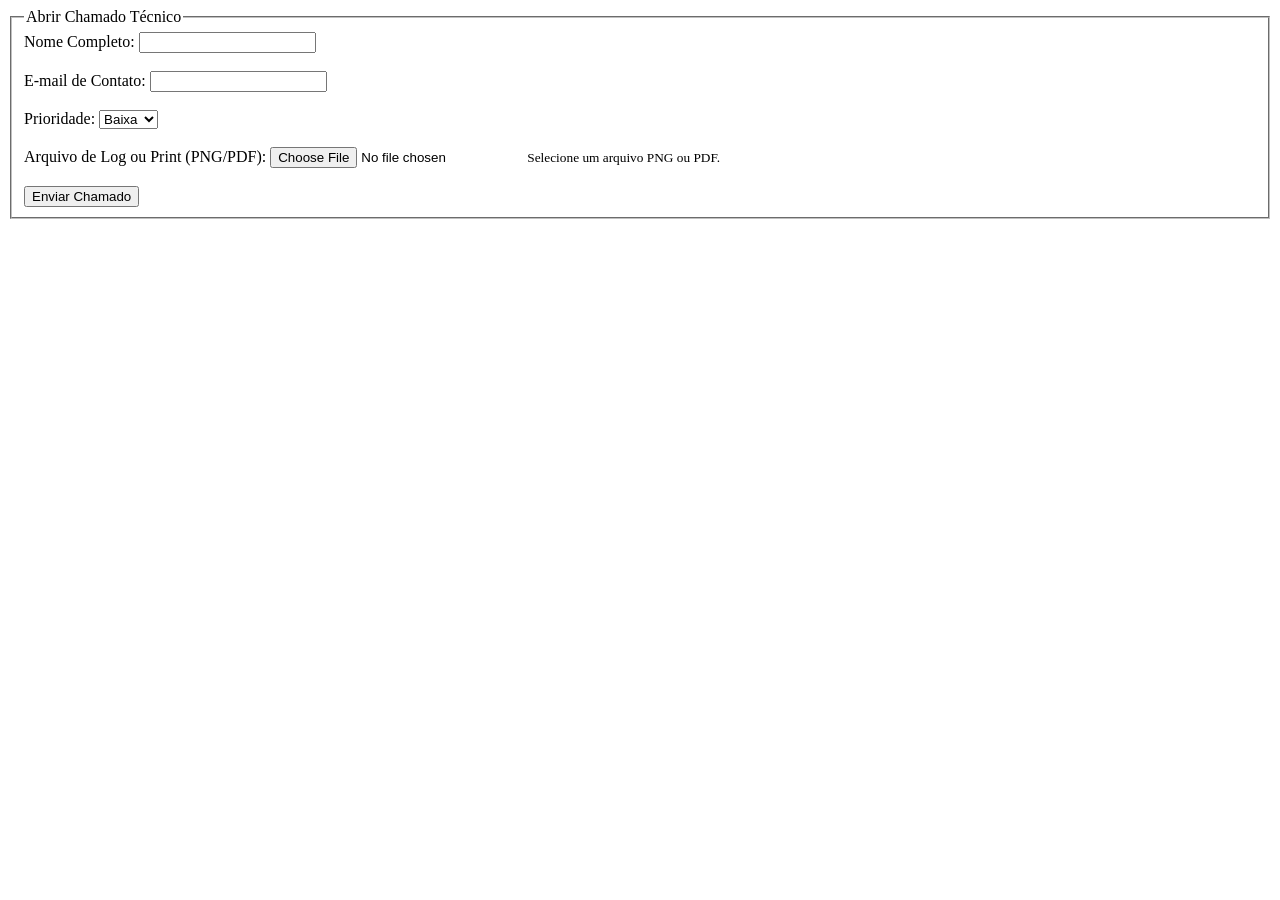
==== index.html @ f4287fa1 "Rename labs/index.html to index.html" ====
<!DOCTYPE html>
<html lang="pt-BR">

<head>
    <meta charset="UTF-8">
    <meta name="viewport" content="width=device-width, initial-scale=1.0">
    <title>Abrir Chamado Técnico</title>
</head>

<body>

    <form action="https://httpbin.org/post" method="POST" enctype="multipart/form-data">

        <fieldset>
            <legend>Abrir Chamado Técnico</legend>

            <label for="nome">Nome Completo:</label>
            <input type="text" id="nome" name="nome" required>
            <br><br>

            <label for="email">E-mail de Contato:</label>
            <input type="email" id="email" name="email" required>
            <br><br>

            <label for="prioridade">Prioridade:</label>
            <select id="prioridade" name="prioridade">
                <option value="Baixa">Baixa</option>
                <option value="Média">Média</option>
                <option value="Alta">Alta</option>
            </select>
            <br><br>

            <label for="anexo">Arquivo de Log ou Print (PNG/PDF):</label>
            <input type="file" id="anexo" name="anexo"
                accept="image/png,application/pdf" required>

            <small id="instrucao">Selecione um arquivo PNG ou PDF.</small>
            <br><br>

            <button type="submit">Enviar Chamado</button>

        </fieldset>

    </form>

</body>
</html>
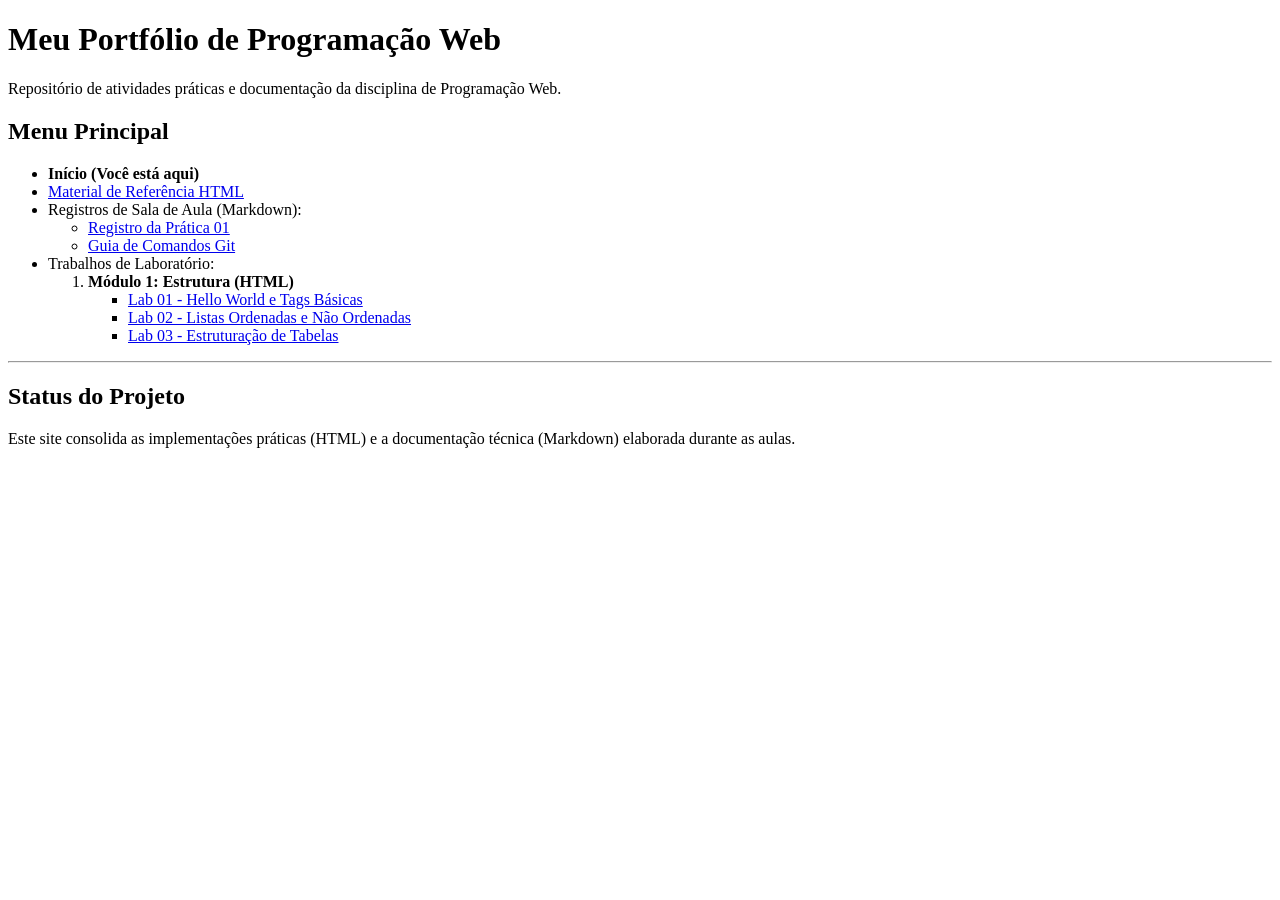
==== commit d4fc538a: "Create index.html" ====
--- a/index.html
+++ b/index.html
@@ -1,48 +1,102 @@
 
 <!DOCTYPE html>
-<html lang="pt-BR">
+<html lang="pt-br">
 
 <head>
     <meta charset="UTF-8">
     <meta name="viewport" content="width=device-width, initial-scale=1.0">
-    <title>Abrir Chamado Técnico</title>
+    <title>Meu Portfólio de Programação Web</title>
 </head>
 
 <body>
 
-    <form action="https://httpbin.org/post" method="POST" enctype="multipart/form-data">
+    <h1>Meu Portfólio de Programação Web</h1>
 
-        <fieldset>
-            <legend>Abrir Chamado Técnico</legend>
+    <p>
+        Repositório de atividades práticas e documentação
+        da disciplina de Programação Web.
+    </p>
 
-            <label for="nome">Nome Completo:</label>
-            <input type="text" id="nome" name="nome" required>
-            <br><br>
+    <h2>Menu Principal</h2>
 
-            <label for="email">E-mail de Contato:</label>
-            <input type="email" id="email" name="email" required>
-            <br><br>
+    <ul>
 
-            <label for="prioridade">Prioridade:</label>
-            <select id="prioridade" name="prioridade">
-                <option value="Baixa">Baixa</option>
-                <option value="Média">Média</option>
-                <option value="Alta">Alta</option>
-            </select>
-            <br><br>
+        <!-- Página inicial -->
+        <li>
+            <strong>Início (Você está aqui)</strong>
+        </li>
 
-            <label for="anexo">Arquivo de Log ou Print (PNG/PDF):</label>
-            <input type="file" id="anexo" name="anexo"
-                accept="image/png,application/pdf" required>
+        <!-- Link para a página de referências -->
+        <li>
+            <a href="referencias.html">
+                Material de Referência HTML
+            </a>
+        </li>
 
-            <small id="instrucao">Selecione um arquivo PNG ou PDF.</small>
-            <br><br>
+        <!-- Documentação em Markdown -->
+        <li>
+            Registros de Sala de Aula (Markdown):
 
-            <button type="submit">Enviar Chamado</button>
+            <ul>
+                <li>
+                    <a href="doc/pratica-01.html">
+                        Registro da Prática 01
+                    </a>
+                </li>
 
-        </fieldset>
+                <li>
+                    <a href="doc/comandos-git.html">
+                        Guia de Comandos Git
+                    </a>
+                </li>
+            </ul>
 
-    </form>
+        </li>
+
+        <!-- Trabalhos de laboratório -->
+        <li>
+            Trabalhos de Laboratório:
+
+            <ol>
+
+                <li>
+                    <strong>Módulo 1: Estrutura (HTML)</strong>
+
+                    <ul>
+                        <li>
+                            <a href="lab/01/index.html">
+                                Lab 01 - Hello World e Tags Básicas
+                            </a>
+                        </li>
+
+                        <li>
+                            <a href="lab/02/index.html">
+                                Lab 02 - Listas Ordenadas e Não Ordenadas
+                            </a>
+                        </li>
+
+                        <li>
+                            <a href="lab/03/index.html">
+                                Lab 03 - Estruturação de Tabelas
+                            </a>
+                        </li>
+                    </ul>
+                </li>
+
+            </ol>
+        </li>
+
+    </ul>
+
+    <hr>
+
+    <h2>Status do Projeto</h2>
+
+    <p>
+        Este site consolida as implementações práticas (HTML)
+        e a documentação técnica (Markdown) elaborada durante
+        as aulas.
+    </p>
 
 </body>
 </html>
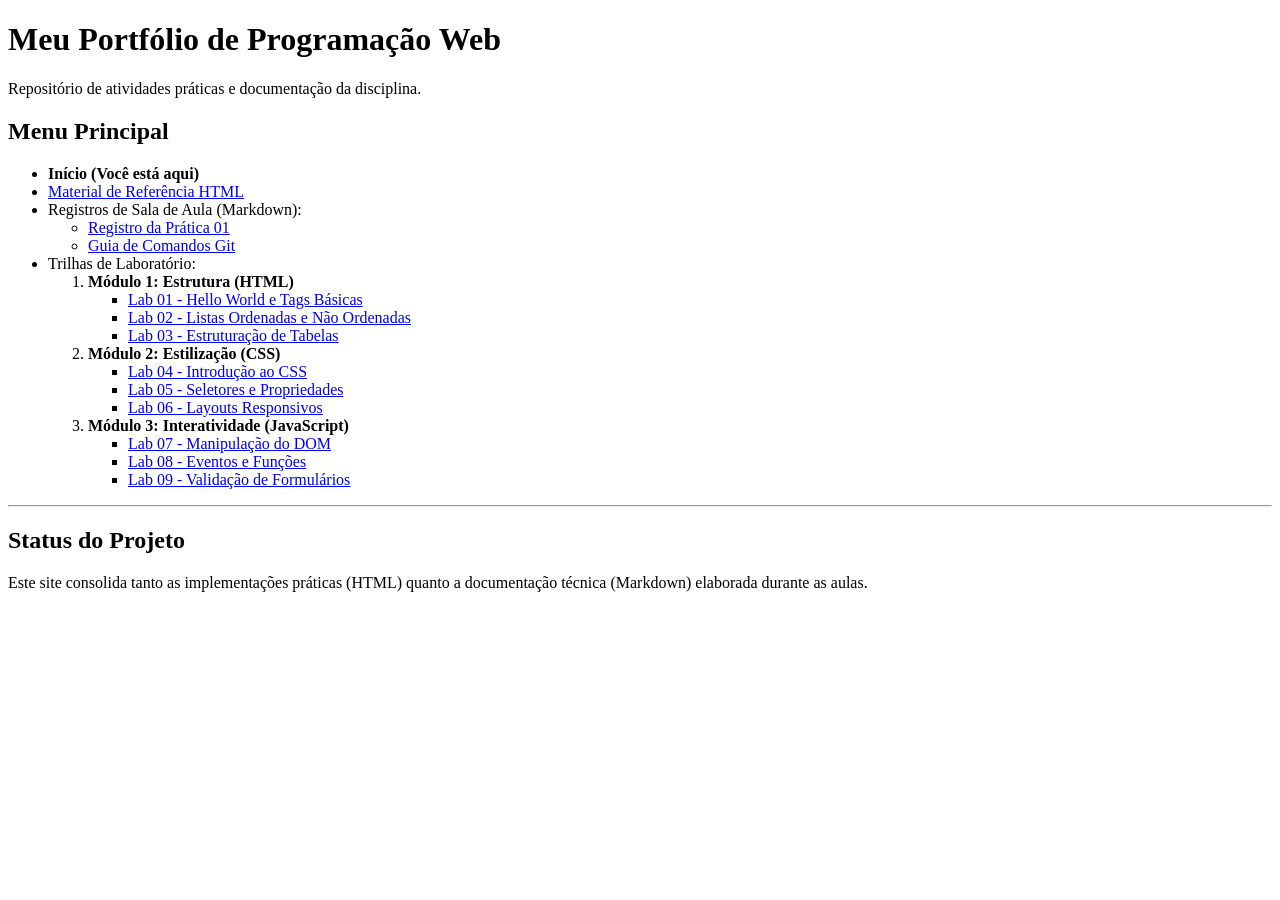
==== commit fdfc6fd1: "Update index.html" ====
--- a/index.html
+++ b/index.html
@@ -1,6 +1,6 @@
 
 <!DOCTYPE html>
-<html lang="pt-br">
+<html lang="pt-BR">
 
 <head>
     <meta charset="UTF-8">
@@ -9,94 +9,147 @@
 </head>
 
 <body>
+    <header>
+        <h1>Meu Portfólio de Programação Web</h1>
 
-    <h1>Meu Portfólio de Programação Web</h1>
+        <p>
+            Repositório de atividades práticas e documentação
+            da disciplina.
+        </p>
+    </header>
+    <nav>
+        <h2>Menu Principal</h2>
 
-    <p>
-        Repositório de atividades práticas e documentação
-        da disciplina de Programação Web.
-    </p>
+        <ul>
+            <li>
+                <strong>Início (Você está aqui)</strong>
+            </li>
 
-    <h2>Menu Principal</h2>
+            <li>
+                <a href="referencias.html">
+                    Material de Referência HTML
+                </a>
+            </li>
+            <li>
+                Registros de Sala de Aula (Markdown):
 
-    <ul>
+                <ul style="list-style-type: circle;">
 
-        <!-- Página inicial -->
-        <li>
-            <strong>Início (Você está aqui)</strong>
-        </li>
+                    <li>
+                        <a href="doc/pratica-01.html">
+                            Registro da Prática 01
+                        </a>
+                    </li>
 
-        <!-- Link para a página de referências -->
-        <li>
-            <a href="referencias.html">
-                Material de Referência HTML
-            </a>
-        </li>
+                    <li>
+                        <a href="doc/comandos-git.html">
+                            Guia de Comandos Git
+                        </a>
+                    </li>
 
-        <!-- Documentação em Markdown -->
-        <li>
-            Registros de Sala de Aula (Markdown):
+                </ul>
+            </li>
 
-            <ul>
-                <li>
-                    <a href="doc/pratica-01.html">
-                        Registro da Prática 01
-                    </a>
-                </li>
+            <li>
+                Trilhas de Laboratório:
 
-                <li>
-                    <a href="doc/comandos-git.html">
-                        Guia de Comandos Git
-                    </a>
-                </li>
-            </ul>
+                <ol>
 
-        </li>
+                    <li>
+                        <strong>Módulo 1: Estrutura (HTML)</strong>
 
-        <!-- Trabalhos de laboratório -->
-        <li>
-            Trabalhos de Laboratório:
+                        <ul style="list-style-type: square;">
 
-            <ol>
+                            <li>
+                                <a href="lab/01/index.html">
+                                    Lab 01 - Hello World e Tags Básicas
+                                </a>
+                            </li>
 
-                <li>
-                    <strong>Módulo 1: Estrutura (HTML)</strong>
+                            <li>
+                                <a href="lab/02/index.html">
+                                    Lab 02 - Listas Ordenadas e Não Ordenadas
+                                </a>
+                            </li>
 
-                    <ul>
-                        <li>
-                            <a href="lab/01/index.html">
-                                Lab 01 - Hello World e Tags Básicas
-                            </a>
-                        </li>
+                            <li>
+                                <a href="lab/03/index.html">
+                                    Lab 03 - Estruturação de Tabelas
+                                </a>
+                            </li>
 
-                        <li>
-                            <a href="lab/02/index.html">
-                                Lab 02 - Listas Ordenadas e Não Ordenadas
-                            </a>
-                        </li>
+                        </ul>
+                    </li>
 
-                        <li>
-                            <a href="lab/03/index.html">
-                                Lab 03 - Estruturação de Tabelas
-                            </a>
-                        </li>
-                    </ul>
-                </li>
+                    <li>
+                        <strong>Módulo 2: Estilização (CSS)</strong>
 
-            </ol>
-        </li>
+                        <ul style="list-style-type: square;">
 
-    </ul>
+                            <li>
+                                <a href="lab/04/index.html">
+                                    Lab 04 - Introdução ao CSS
+                                </a>
+                            </li>
+
+                            <li>
+                                <a href="lab/05/index.html">
+                                    Lab 05 - Seletores e Propriedades
+                                </a>
+                            </li>
+
+                            <li>
+                                <a href="lab/06/index.html">
+                                    Lab 06 - Layouts Responsivos
+                                </a>
+                            </li>
+
+                        </ul>
+                    </li>
+
+                    <li>
+                        <strong>Módulo 3: Interatividade (JavaScript)</strong>
+
+                        <ul style="list-style-type: square;">
+
+                            <li>
+                                <a href="lab/07/index.html">
+                                    Lab 07 - Manipulação do DOM
+                                </a>
+                            </li>
+
+                            <li>
+                                <a href="lab/08/index.html">
+                                    Lab 08 - Eventos e Funções
+                                </a>
+                            </li>
+
+                            <li>
+                                <a href="lab/09/index.html">
+                                    Lab 09 - Validação de Formulários
+                                </a>
+                            </li>
+
+                        </ul>
+                    </li>
+
+                </ol>
+            </li>
+
+        </ul>
+    </nav>
 
     <hr>
 
-    <h2>Status do Projeto</h2>
+    <section>
+        <h2>Status do Projeto</h2>
 
-    <p>
-        Este site consolida as implementações práticas (HTML)
-        e a documentação técnica (Markdown) elaborada durante
-        as aulas.
-    </p>
+        <p>
+            Este site consolida tanto as implementações práticas
+            (HTML) quanto a documentação técnica (Markdown)
+            elaborada durante as aulas.
+        </p>
+    </section>
 
 </body>
 </html>
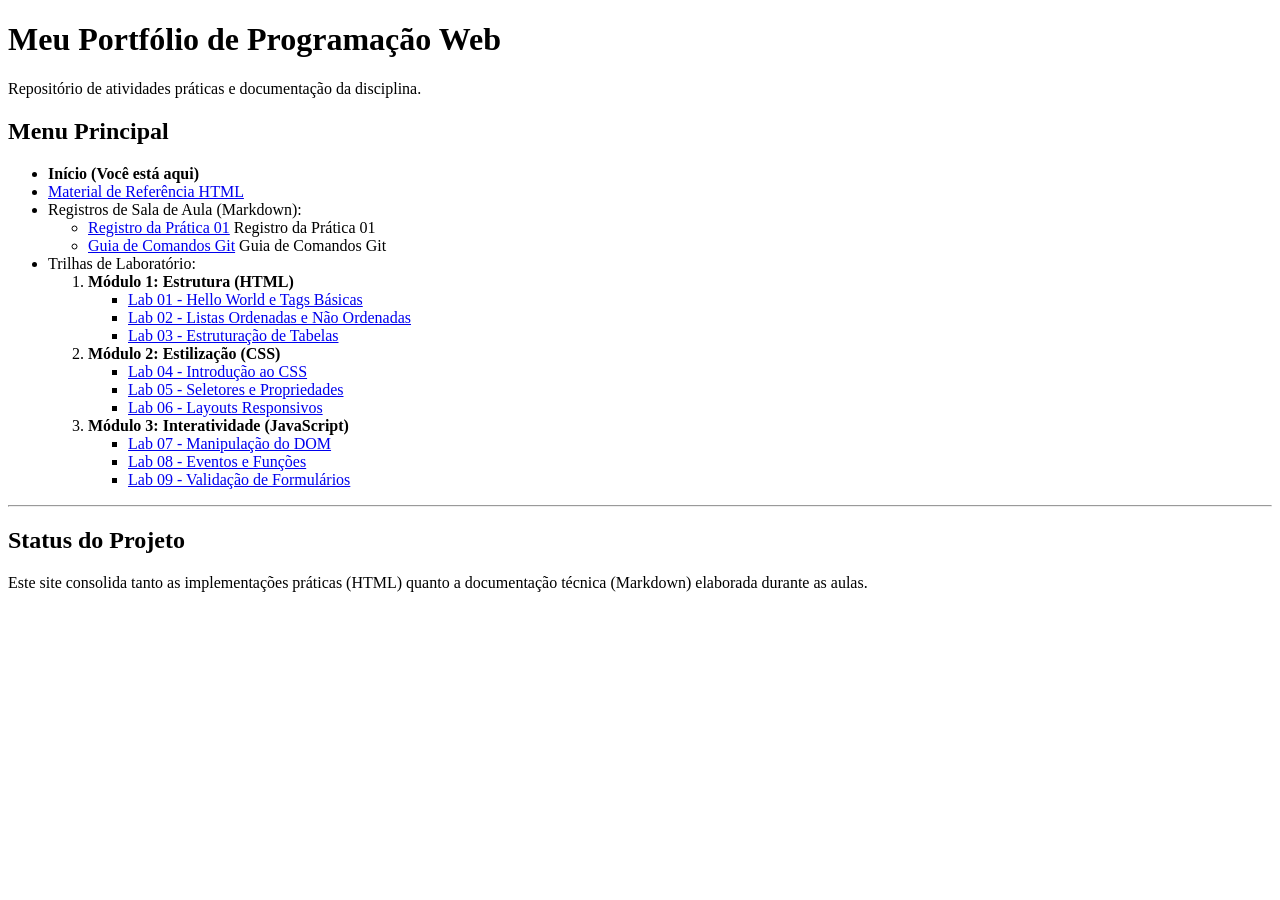
==== commit f7f988fb: "Update index.html" ====
--- a/index.html
+++ b/index.html
@@ -36,13 +36,13 @@
                 <ul style="list-style-type: circle;">
 
                     <li>
-                        <a href="doc/pratica-01.html">
+                       <a href="docs/md-semana01.md">Registro da Prática 01</a>
                             Registro da Prática 01
                         </a>
                     </li>
 
                     <li>
-                        <a href="doc/comandos-git.html">
+                       <a href="docs/comandos-git.md">Guia de Comandos Git</a>
                             Guia de Comandos Git
                         </a>
                     </li>
@@ -61,7 +61,7 @@
                         <ul style="list-style-type: square;">
 
                             <li>
-                                <a href="lab/01/index.html">
+                                <a href="labs/lab01/index.html">
                                     Lab 01 - Hello World e Tags Básicas
                                 </a>
                             </li>
@@ -87,19 +87,19 @@
                         <ul style="list-style-type: square;">
 
                             <li>
-                                <a href="lab/04/index.html">
+                               <a href="labs/lab04/index.html">
                                     Lab 04 - Introdução ao CSS
                                 </a>
                             </li>
 
                             <li>
-                                <a href="lab/05/index.html">
+                                <a href="labs/lab05/index.html">
                                     Lab 05 - Seletores e Propriedades
                                 </a>
                             </li>
 
                             <li>
-                                <a href="lab/06/index.html">
+                                <a href="labs/lab06/index.html">
                                     Lab 06 - Layouts Responsivos
                                 </a>
                             </li>
@@ -113,19 +113,19 @@
                         <ul style="list-style-type: square;">
 
                             <li>
-                                <a href="lab/07/index.html">
+                               <a href="labs/lab07/index.html">
                                     Lab 07 - Manipulação do DOM
                                 </a>
                             </li>
 
                             <li>
-                                <a href="lab/08/index.html">
+                                <a href="labs/lab08/index.html">
                                     Lab 08 - Eventos e Funções
                                 </a>
                             </li>
 
                             <li>
-                                <a href="lab/09/index.html">
+                                <a href="labs/lab09/index.html">
                                     Lab 09 - Validação de Formulários
                                 </a>
                             </li>
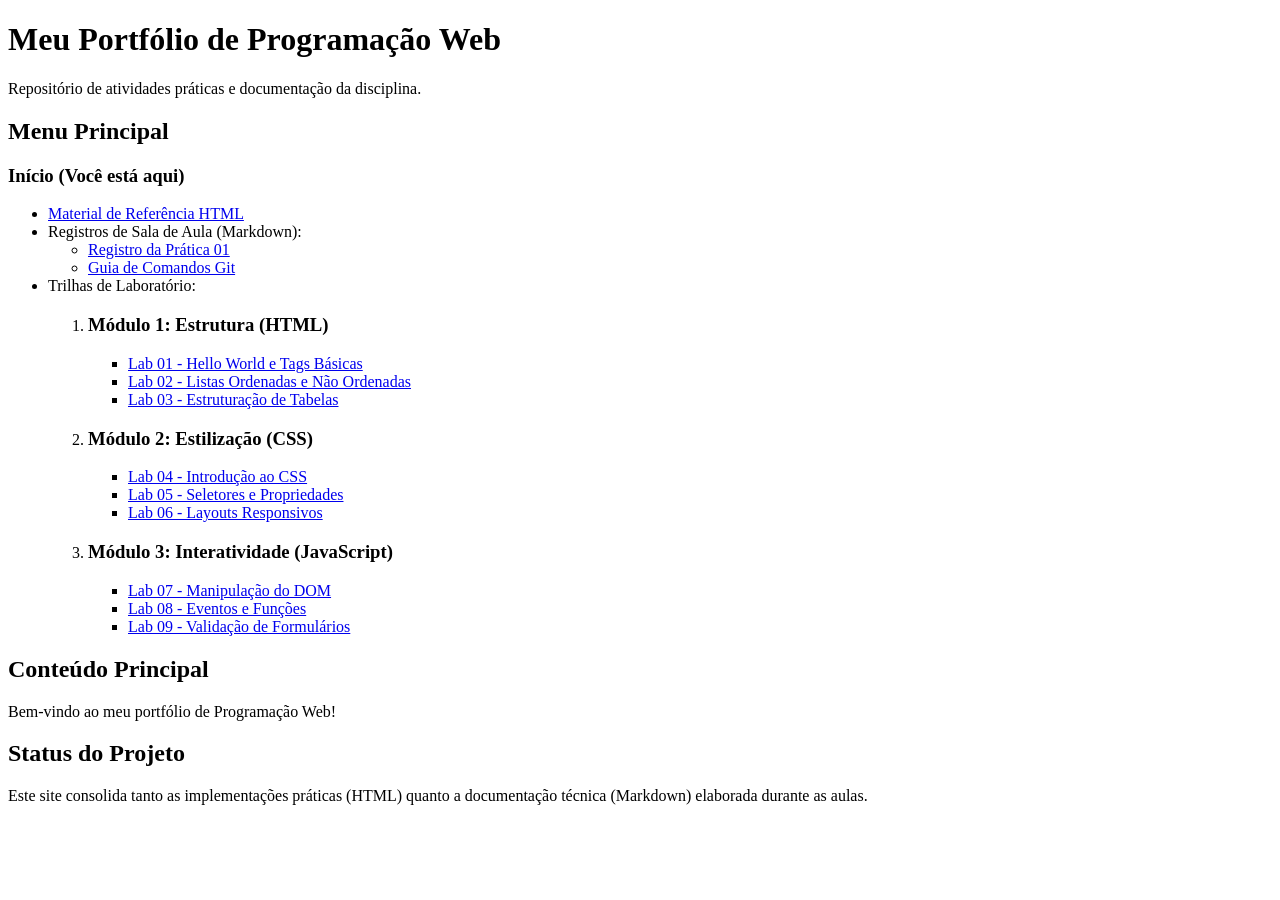
==== commit 2cdc19a5: "Update index.html" ====
--- a/index.html
+++ b/index.html
@@ -6,10 +6,17 @@
     <meta charset="UTF-8">
     <meta name="viewport" content="width=device-width, initial-scale=1.0">
     <title>Meu Portfólio de Programação Web</title>
+
+    <link rel="stylesheet" href="style.css">
+
+    <link rel="preconnect" href="https://fonts.googleapis.com">
+    <link rel="preconnect" href="https://fonts.gstatic.com" crossorigin>
+    <link href="https://fonts.googleapis.com/css2?family=Black+Ops+One&display=swap" rel="stylesheet">
 </head>
 
 <body>
-    <header>
+
+    <header class="cabecalho">
         <h1>Meu Portfólio de Programação Web</h1>
 
         <p>
@@ -17,36 +24,37 @@
             da disciplina.
         </p>
     </header>
-    <nav>
+
+    <nav class="menu">
         <h2>Menu Principal</h2>
 
+        <h3 class="inicio">
+            Início (Você está aqui)
+        </h3>
+
         <ul>
-            <li>
-                <strong>Início (Você está aqui)</strong>
-            </li>
 
             <li>
                 <a href="referencias.html">
                     Material de Referência HTML
                 </a>
             </li>
+
             <li>
                 Registros de Sala de Aula (Markdown):
 
-                <ul style="list-style-type: circle;">
-
+                <ul class="registros">
                     <li>
-                       <a href="docs/md-semana01.md">Registro da Prática 01</a>
+                        <a href="doc/pratica-01.html">
                             Registro da Prática 01
                         </a>
                     </li>
 
                     <li>
-                       <a href="docs/comandos-git.md">Guia de Comandos Git</a>
+                        <a href="doc/comandos-git.html">
                             Guia de Comandos Git
                         </a>
                     </li>
-
                 </ul>
             </li>
 
@@ -56,12 +64,11 @@
                 <ol>
 
                     <li>
-                        <strong>Módulo 1: Estrutura (HTML)</strong>
+                        <h3><strong>Módulo 1: Estrutura (HTML)</strong></h3>
 
-                        <ul style="list-style-type: square;">
-
+                        <ul class="laboratorios">
                             <li>
-                                <a href="labs/lab01/index.html">
+                                <a href="lab/01/index.html">
                                     Lab 01 - Hello World e Tags Básicas
                                 </a>
                             </li>
@@ -77,59 +84,54 @@
                                     Lab 03 - Estruturação de Tabelas
                                 </a>
                             </li>
-
                         </ul>
                     </li>
 
                     <li>
-                        <strong>Módulo 2: Estilização (CSS)</strong>
+                        <h3><strong>Módulo 2: Estilização (CSS)</strong></h3>
 
-                        <ul style="list-style-type: square;">
-
+                        <ul class="laboratorios">
                             <li>
-                               <a href="labs/lab04/index.html">
+                                <a href="lab/04/index.html">
                                     Lab 04 - Introdução ao CSS
                                 </a>
                             </li>
 
                             <li>
-                                <a href="labs/lab05/index.html">
+                                <a href="lab/05/index.html">
                                     Lab 05 - Seletores e Propriedades
                                 </a>
                             </li>
 
                             <li>
-                                <a href="labs/lab06/index.html">
+                                <a href="lab/06/index.html">
                                     Lab 06 - Layouts Responsivos
                                 </a>
                             </li>
-
                         </ul>
                     </li>
 
                     <li>
-                        <strong>Módulo 3: Interatividade (JavaScript)</strong>
+                        <h3><strong>Módulo 3: Interatividade (JavaScript)</strong></h3>
 
-                        <ul style="list-style-type: square;">
-
+                        <ul class="laboratorios">
                             <li>
-                               <a href="labs/lab07/index.html">
+                                <a href="lab/07/index.html">
                                     Lab 07 - Manipulação do DOM
                                 </a>
                             </li>
 
                             <li>
-                                <a href="labs/lab08/index.html">
+                                <a href="lab/08/index.html">
                                     Lab 08 - Eventos e Funções
                                 </a>
                             </li>
 
                             <li>
-                                <a href="labs/lab09/index.html">
+                                <a href="lab/09/index.html">
                                     Lab 09 - Validação de Formulários
                                 </a>
                             </li>
-
                         </ul>
                     </li>
 
@@ -139,17 +141,28 @@
         </ul>
     </nav>
 
-    <hr>
+    <main class="conteudo">
 
-    <section>
-        <h2>Status do Projeto</h2>
+        <section class="card">
+            <h2>Conteúdo Principal</h2>
 
-        <p>
-            Este site consolida tanto as implementações práticas
-            (HTML) quanto a documentação técnica (Markdown)
-            elaborada durante as aulas.
-        </p>
-    </section>
+            <p>
+                Bem-vindo ao meu portfólio de Programação Web!
+            </p>
+        </section>
+
+        <footer class="rodape">
+            <h2>Status do Projeto</h2>
+
+            <p>
+                Este site consolida tanto as implementações práticas
+                (HTML) quanto a documentação técnica (Markdown)
+                elaborada durante as aulas.
+            </p>
+        </footer>
+
+    </main>
 
 </body>
+
 </html>
